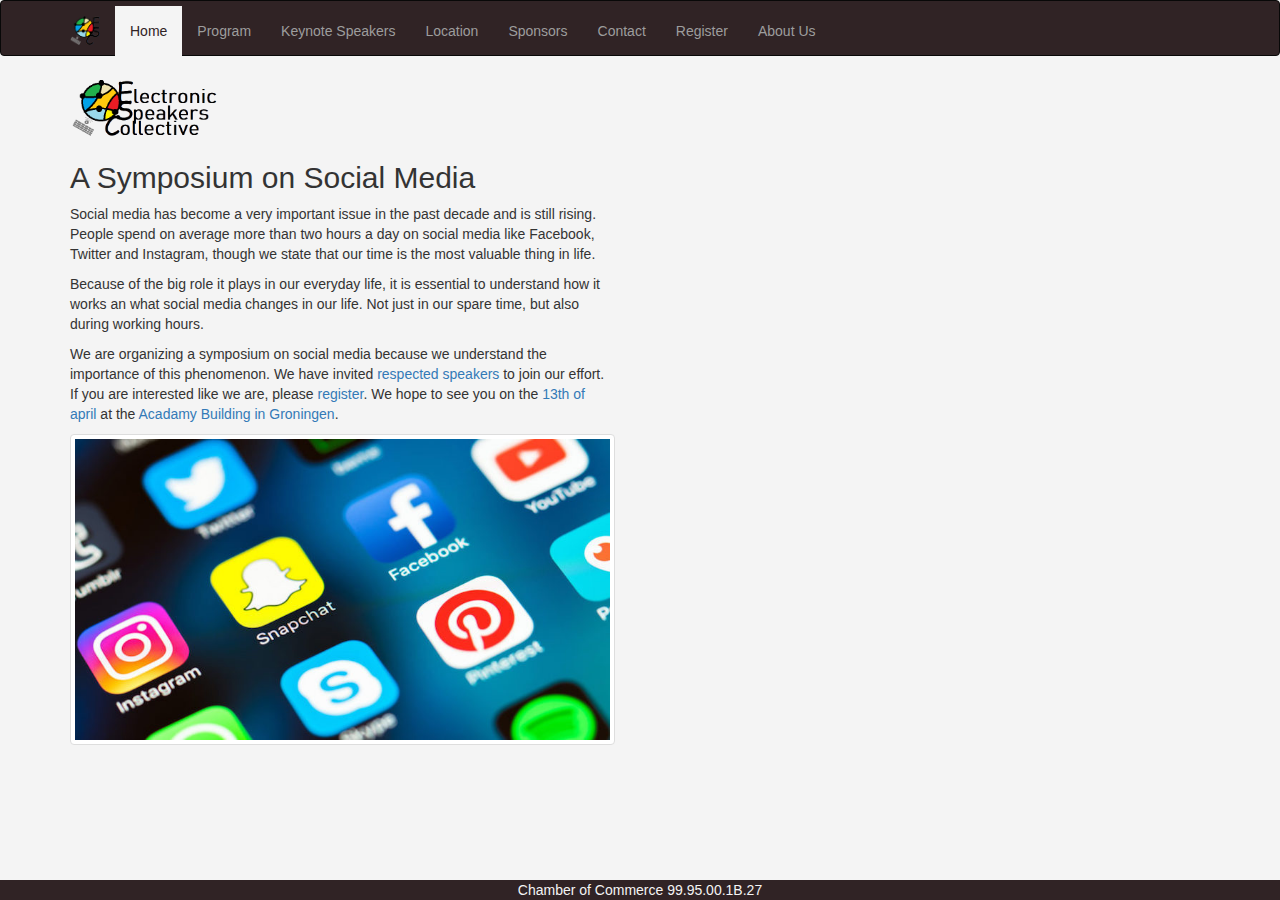
==== index.html @ eaf78f33 "initial commit" ====
<!DOCTYPE html>
<html>
	<head>
		<link href="images/icon.png" rel="icon" type="image/x-icon"/> 
		<link id="pagestyle" rel="stylesheet" href="css/final.css">
		<title>Symposium E.S.C.</title>
		<meta name="robots" content="noindex,nofollow"/>
		<meta name="viewport" content="width=device-width, initial-scale=1"/>
		<meta charset="UTF-8"/>
		<link rel="icon" href="images/logo.png">
		<link rel="stylesheet" href="https://maxcdn.bootstrapcdn.com/bootstrap/3.3.7/css/bootstrap.min.css">
		<link id="pagestyle" rel="stylesheet" href="css/final.css">
		<script src="https://ajax.googleapis.com/ajax/libs/jquery/3.1.1/jquery.min.js"></script>
		<script src="https://maxcdn.bootstrapcdn.com/bootstrap/3.3.7/js/bootstrap.min.js"></script>
	</head>
	<body>
		<nav class="navbar navbar-inverse">
			<div class="container">
				<div class="navbar-header">
					<button type="button" class="navbar-toggle" data-toggle="collapse" data-target="#myNavbar">
						<span class="icon-bar"></span>
						<span class="icon-bar"></span>
						<span class="icon-bar"></span>
					</button>
					<a class="navbar-brand" href="index.html"><img src="images/logo.png" class="logo" alternative="logo"></a>
				</div>
				<div class="collapse navbar-collapse" id="myNavbar">
					<ul class="nav navbar-nav">
						<li class="active"><a href="index.html">Home</a></li>
						<li><a href="program.html">Program</a></li>
						<li><a href="keynotespeakers.html">Keynote Speakers</a></li>
						<li><a href="location.html">Location</a></li>
						<li><a href="sponsors.html">Sponsors</a></li>
						<li><a href="contact.html">Contact</a></li>
						<li><a href="register.html">Register</a></li>
						<li><a href="aboutus.html">About Us</a></li>
					</ul>
				</div>
			</div>
		</nav>
		<header class="container">
			<img src="images/ESC.png" class="esc" alternative="Electronic Speakers Collective">
			<h2>A Symposium on Social Media</h2>
		</header>
		<div class="container">
			<p>
				Social media has become a very important issue in the past decade and is still rising. People spend on average more than two hours a day on social media like Facebook, Twitter and Instagram, though we state that our time is the most valuable thing in life.
			</p>
			<p>
				Because of the big role it plays in our everyday life, it is essential to understand how it works an what social media changes in our life. Not just in our spare time, but also during working hours.
			</p>
			<p>
				We are organizing a symposium on social media because we understand the importance of this phenomenon. We have invited  <a href="keynotespeakers.html">respected speakers</a> to join our effort. If you are interested like we are, please <a href="register.html">register</a>. We hope to see you on the <a href="program.html">13th of april</a> at the <a href="location.html">Acadamy Building in Groningen</a>.
			</p>
			<img src="images/socialmedia.jpg" class="img-thumbnail indeximage" alternative="Social Media">
		</div>
		<footer class="footer">
			Chamber of Commerce 99.95.00.1B.27
		</footer>
	</body>
</html>
---- css/final.css ----
html { 
	background: #F4F4F4;
}
body {
	padding-bottom: 30px;
	background: #F4F4F4
}
footer {
	display: block;
	background-color: #302325;
	left: 0;
	right: 0;
	bottom: 0;
	text-align: center;
	color: #F4F4F4;
	position: fixed;	
}
p {
	max-width: 545px;
}
.navbar-inverse .navbar-nav > .active > a,
.navbar-inverse .navbar-nav > .active > a:hover,
.navbar-inverse .navbar-nav > .active > a:focus {
	color: #302325;
	background: #F4F4F4;
}
li {
	padding-top: 5px;
	margin-bottom: -1px;
}
.navbar {
	background: #302325;
}
.sourceimage {
	color: grey;
}
.indeximage {
	width: 100%;
	max-width: 545px;
	height: auto;
}
.logo {
	width: 30px;
}
.esc {
	width: 150px;
}
.speakers {
	min-height: 490px;
	max-width: 345px;
	min-width: 285px;
}
.founder {
	width: 100%;
	max-width: 545px;
	display: block;
	margin-left: auto;
	margin-right: auto;
}
.sponsor {
	max-height: 280px;
	display: block;
	margin-left: auto;
	margin-right: auto;
}
.sponsormini {
	height: 20px;
}
.contact {
	width: 20px;
	height: 20px;
	margin-right: 5px;
}
.speakers-inner {
	min-height: 490px;
	max-width: 345px;
	min-width: 285px;
}
.sponsors-inner {
	height: 280px;
	width: 100%;
	background: #F4F4F4;
}
.mapouter {
	position: relative;
	text-align: left;
	height: 545px;
	width: 100%;
	max-width: 545px;
}
.gmap_canvas {
	overflow: hidden;
	background: none!important;
	height: 545px;
	width: 100%;
	max-width: 545px;
}
iframe {
	width: 100%;
	height: 545px;
	max-width: 545px;
}
.table {
	width: 300px;
}
tr:hover {
	color: #c0c0c0;
}
input, select, textarea {
	color: #222;
	font-weight: none;
	width: 200px;
	border-radius: 8px;
	-webkit-transition: width 0.4s ease-in-out;
	transition: width 0.4s ease-in-out;
}
input:focus, select:focus, textarea:focus {
	width: 250px;
	outline: none;
}
.dropdown .dropdown-menu {
	-webkit-transition: all 0.5s;
	-moz-transition: all 0.5s;
	-ms-transition: all 0.5s;
	-o-transition: all 0.5s;
	transition: all 0.5s;
	max-height: 0;
	display: block;
	overflow: hidden;
	opacity: 0;
	max-width: 100%;
}
.dropdown.open .dropdown-menu {
	max-width: 100%;
	max-height: 800px;
	opacity: 1;
}
.dropdown {
	padding-bottom: 10px;
}
.dropdown-toggle {
	width: 100%;
	max-width: 545px;
}
.carousel-caption {
	text-shadow: 1px 1px black;
}
.program {
	width: 130px;
}
.dropdown-menu > li {
	width: 180px;
	padding: 5px;
}
.btn {
	width: 180px;
}
---- css/final.css ----
html { 
	background: #F4F4F4;
}
body {
	padding-bottom: 30px;
	background: #F4F4F4
}
footer {
	display: block;
	background-color: #302325;
	left: 0;
	right: 0;
	bottom: 0;
	text-align: center;
	color: #F4F4F4;
	position: fixed;	
}
p {
	max-width: 545px;
}
.navbar-inverse .navbar-nav > .active > a,
.navbar-inverse .navbar-nav > .active > a:hover,
.navbar-inverse .navbar-nav > .active > a:focus {
	color: #302325;
	background: #F4F4F4;
}
li {
	padding-top: 5px;
	margin-bottom: -1px;
}
.navbar {
	background: #302325;
}
.sourceimage {
	color: grey;
}
.indeximage {
	width: 100%;
	max-width: 545px;
	height: auto;
}
.logo {
	width: 30px;
}
.esc {
	width: 150px;
}
.speakers {
	min-height: 490px;
	max-width: 345px;
	min-width: 285px;
}
.founder {
	width: 100%;
	max-width: 545px;
	display: block;
	margin-left: auto;
	margin-right: auto;
}
.sponsor {
	max-height: 280px;
	display: block;
	margin-left: auto;
	margin-right: auto;
}
.sponsormini {
	height: 20px;
}
.contact {
	width: 20px;
	height: 20px;
	margin-right: 5px;
}
.speakers-inner {
	min-height: 490px;
	max-width: 345px;
	min-width: 285px;
}
.sponsors-inner {
	height: 280px;
	width: 100%;
	background: #F4F4F4;
}
.mapouter {
	position: relative;
	text-align: left;
	height: 545px;
	width: 100%;
	max-width: 545px;
}
.gmap_canvas {
	overflow: hidden;
	background: none!important;
	height: 545px;
	width: 100%;
	max-width: 545px;
}
iframe {
	width: 100%;
	height: 545px;
	max-width: 545px;
}
.table {
	width: 300px;
}
tr:hover {
	color: #c0c0c0;
}
input, select, textarea {
	color: #222;
	font-weight: none;
	width: 200px;
	border-radius: 8px;
	-webkit-transition: width 0.4s ease-in-out;
	transition: width 0.4s ease-in-out;
}
input:focus, select:focus, textarea:focus {
	width: 250px;
	outline: none;
}
.dropdown .dropdown-menu {
	-webkit-transition: all 0.5s;
	-moz-transition: all 0.5s;
	-ms-transition: all 0.5s;
	-o-transition: all 0.5s;
	transition: all 0.5s;
	max-height: 0;
	display: block;
	overflow: hidden;
	opacity: 0;
	max-width: 100%;
}
.dropdown.open .dropdown-menu {
	max-width: 100%;
	max-height: 800px;
	opacity: 1;
}
.dropdown {
	padding-bottom: 10px;
}
.dropdown-toggle {
	width: 100%;
	max-width: 545px;
}
.carousel-caption {
	text-shadow: 1px 1px black;
}
.program {
	width: 130px;
}
.dropdown-menu > li {
	width: 180px;
	padding: 5px;
}
.btn {
	width: 180px;
}
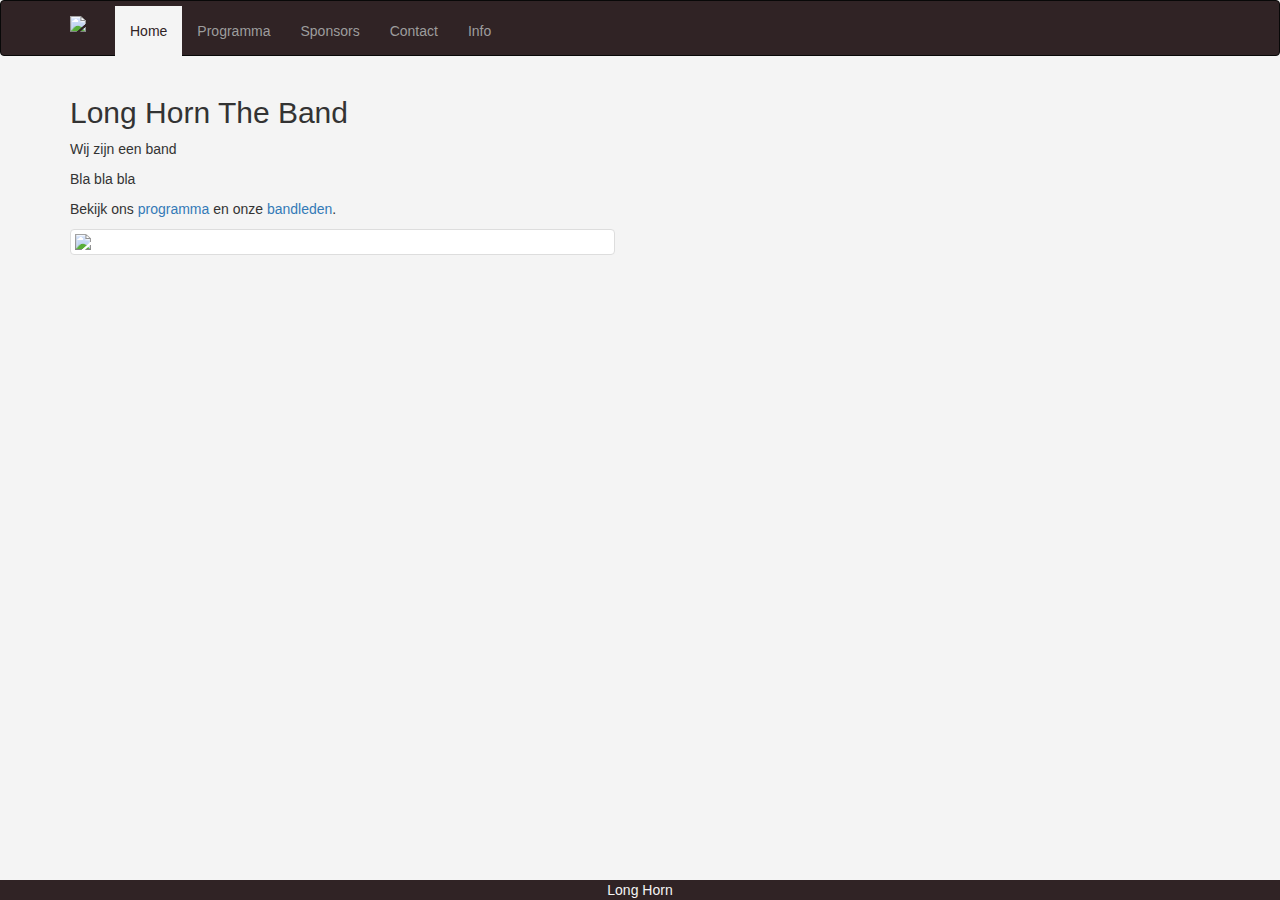
==== commit 2cca6cff: "Add files via upload" ====
--- a/index.html
+++ b/index.html
@@ -3,11 +3,11 @@
 	<head>
 		<link href="images/icon.png" rel="icon" type="image/x-icon"/> 
 		<link id="pagestyle" rel="stylesheet" href="css/final.css">
-		<title>Symposium E.S.C.</title>
+		<title>Long Horn</title>
 		<meta name="robots" content="noindex,nofollow"/>
 		<meta name="viewport" content="width=device-width, initial-scale=1"/>
 		<meta charset="UTF-8"/>
-		<link rel="icon" href="images/logo.png">
+		<link rel="icon" href="images/longhornlogo.png">
 		<link rel="stylesheet" href="https://maxcdn.bootstrapcdn.com/bootstrap/3.3.7/css/bootstrap.min.css">
 		<link id="pagestyle" rel="stylesheet" href="css/final.css">
 		<script src="https://ajax.googleapis.com/ajax/libs/jquery/3.1.1/jquery.min.js"></script>
@@ -22,40 +22,36 @@
 						<span class="icon-bar"></span>
 						<span class="icon-bar"></span>
 					</button>
-					<a class="navbar-brand" href="index.html"><img src="images/logo.png" class="logo" alternative="logo"></a>
+					<a class="navbar-brand" href="index.html"><img src="images/longhornlogo.png" class="logo" alternative="logo"></a>
 				</div>
 				<div class="collapse navbar-collapse" id="myNavbar">
 					<ul class="nav navbar-nav">
 						<li class="active"><a href="index.html">Home</a></li>
-						<li><a href="program.html">Program</a></li>
-						<li><a href="keynotespeakers.html">Keynote Speakers</a></li>
-						<li><a href="location.html">Location</a></li>
+						<li><a href="program.html">Programma</a></li>
 						<li><a href="sponsors.html">Sponsors</a></li>
 						<li><a href="contact.html">Contact</a></li>
-						<li><a href="register.html">Register</a></li>
-						<li><a href="aboutus.html">About Us</a></li>
+						<li><a href="aboutus.html">Info</a></li>
 					</ul>
 				</div>
 			</div>
 		</nav>
 		<header class="container">
-			<img src="images/ESC.png" class="esc" alternative="Electronic Speakers Collective">
-			<h2>A Symposium on Social Media</h2>
+			<h2>Long Horn The Band</h2>
 		</header>
 		<div class="container">
 			<p>
-				Social media has become a very important issue in the past decade and is still rising. People spend on average more than two hours a day on social media like Facebook, Twitter and Instagram, though we state that our time is the most valuable thing in life.
+				Wij zijn een band
 			</p>
 			<p>
-				Because of the big role it plays in our everyday life, it is essential to understand how it works an what social media changes in our life. Not just in our spare time, but also during working hours.
+				Bla bla bla
 			</p>
 			<p>
-				We are organizing a symposium on social media because we understand the importance of this phenomenon. We have invited  <a href="keynotespeakers.html">respected speakers</a> to join our effort. If you are interested like we are, please <a href="register.html">register</a>. We hope to see you on the <a href="program.html">13th of april</a> at the <a href="location.html">Acadamy Building in Groningen</a>.
+				Bekijk ons <a href="program.html">programma</a> en onze <a href="aboutus.html">bandleden</a>.
 			</p>
-			<img src="images/socialmedia.jpg" class="img-thumbnail indeximage" alternative="Social Media">
+			<img src="images/longhornlogo.png" class="img-thumbnail indeximage" alternative="Long Horn">
 		</div>
 		<footer class="footer">
-			Chamber of Commerce 99.95.00.1B.27
+			Long Horn
 		</footer>
 	</body>
 </html>
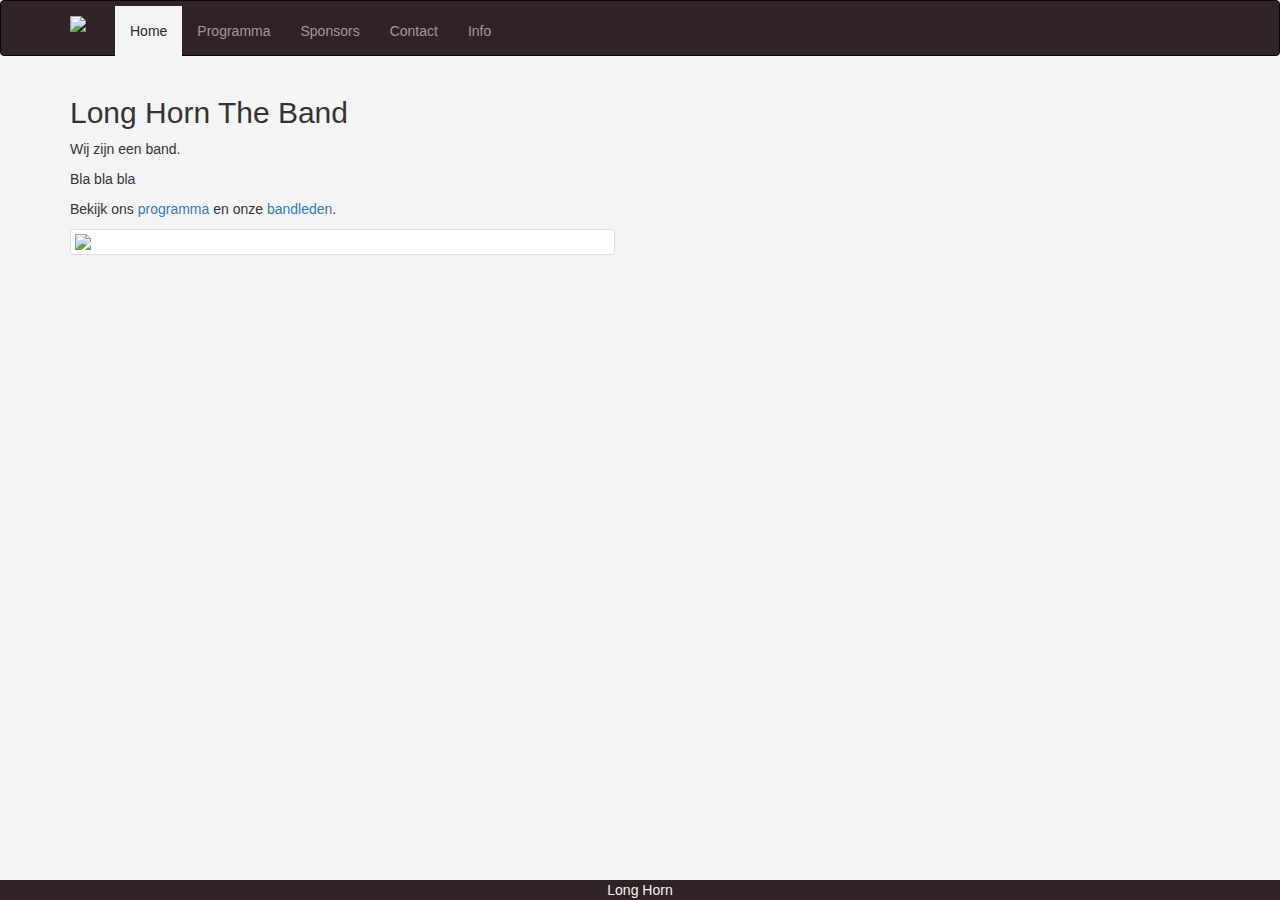
==== commit 9e0d02b2: "Update index.html" ====
--- a/index.html
+++ b/index.html
@@ -40,7 +40,7 @@
 		</header>
 		<div class="container">
 			<p>
-				Wij zijn een band
+				Wij zijn een band.
 			</p>
 			<p>
 				Bla bla bla
